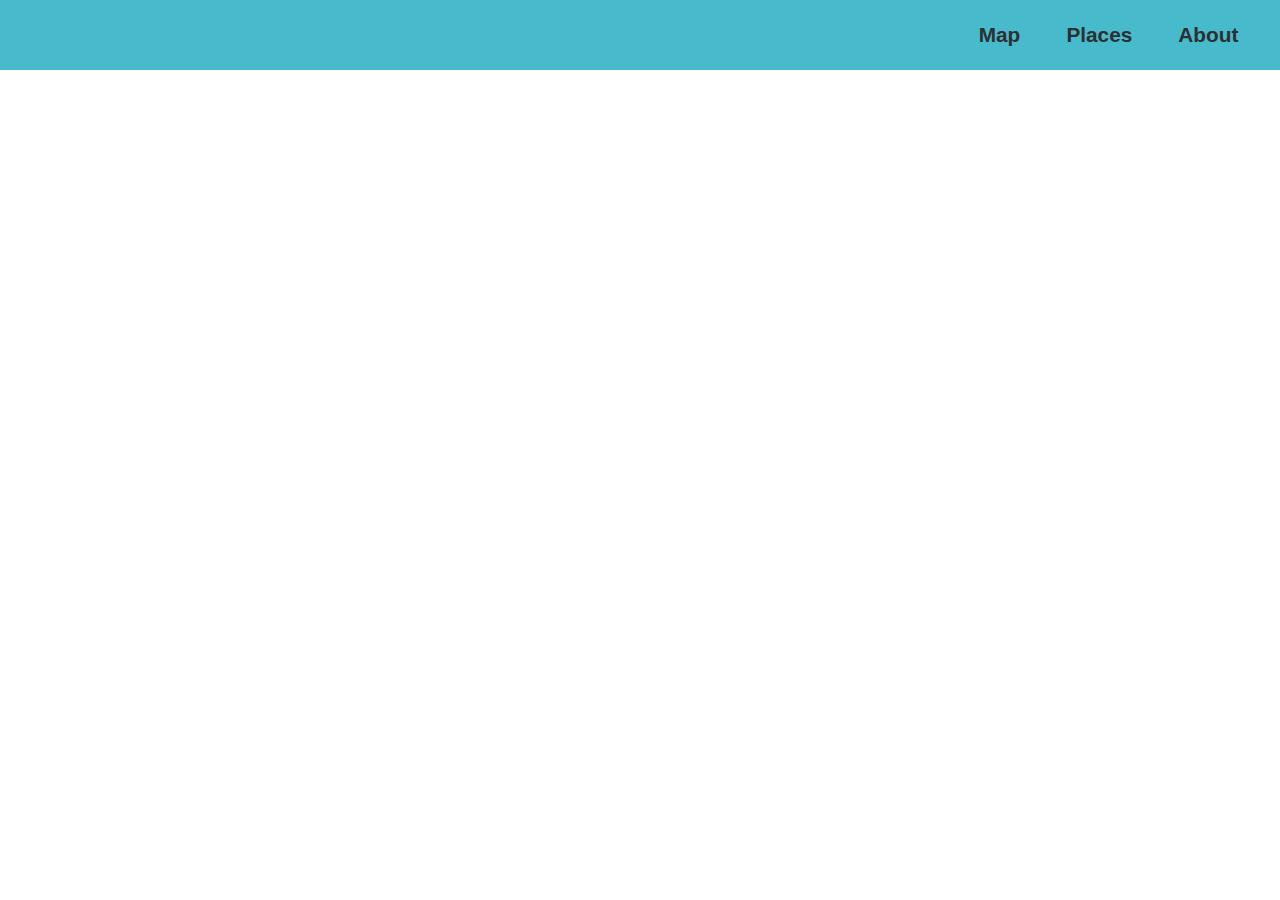
==== html/about.html @ d2d57470 "progress" ====
<!DOCTYPE html>
<html lang="en">
  <head>
    <link rel="stylesheet" href="/css/style.css" />
  </head>
  <body>
    <div class="header">
      <div class="logo">
        <img src="/images/logo.png" alt="" />
      </div>
      <div class="menu">
        <a href="">Map</a>
        <a href="/locations.html">Places</a>
        <a href="">About</a>
      </div>
    </div>
  </body>
</html>
---- css/style.css ----
* {
  box-sizing: border-box;
  padding: 0;
  margin: 0;
  font-family: "Segoe UI", Tahoma, Geneva, Verdana, sans-serif;
}

:root {
  --header: 70px;
  --light: #d7dde1;
  --dark: #2d2f31;
  --tan: #e6ddb8;
  --light-blue: #47bbcc;
  --dark-blue: #386da9;
}

/* Header ---------- */

.header {
  display: flex;
  background-color: var(--light-blue);
}

.logo {
  height: var(--header);
  flex-grow: 1;
}

.logo img {
  height: 100%;
}

.menu a {
  display: inline-flex;
  align-items: center;
  text-decoration: none;
  color: var(--dark);
  padding-right: 2em;
  height: 100%;
  font-size: 1.3em;
  font-weight: 600;
  cursor: pointer;
}

.menu a:hover {
  color: var(--dark-blue);
}

/* Main ---------- */

#container {
  position: relative;
}

.main-content {
  display: flex;
  width: 100%;
  height: calc(100vh - var(--header));
}

/* MAP */

.map-wrapper {
  position: relative;
  width: 100%;
  /* height: 100%; */
  flex: 0 1 auto;
}

#mapid {
  /* width: 100%; */
  height: 100%;
}

.toggle-menu {
  position: absolute;
  cursor: pointer;
  text-align: center;
  font-weight: 600;
  line-height: 40px;
  font-size: 1.1rem;
  top: 30px;
  left: 0;
  writing-mode: vertical-rl;
  width: 40px;
  height: 120px;
  border-top-right-radius: 10px;
  border-bottom-right-radius: 10px;
  background-color: var(--light-blue);
  z-index: 2500;
}

/* Park Menu */

.park-menu-wrapper {
  background-color: var(--light-blue);
  color: var(--dark);
  overflow: auto;
  flex: 1 0 auto;
  max-width: 100%;
}

.collapsed {
  max-width: 0;
}

.park-menu-list {
  list-style: none;
}

.park-menu-header {
  font-size: larger;
  text-align: center;
  font-weight: 600;
}
.park-menu-header,
.park-menu-label {
  display: block;
  padding: 1rem 2rem;
}
.park-menu-label {
  cursor: pointer;
}
.active,
.park-menu-label:hover {
  color: var(--light);
  background-color: var(--dark-blue);
}
.park-menu-label:after {
  content: "+";
  text-align: right;
  float: right;
  width: 2em;
}
.active:after {
  content: "-";
}
.park-menu-list > li > ul {
  max-height: 0;
  overflow: hidden;
  background-color: var(--tan);
}
.park-menu-list > li > ul > li {
  cursor: pointer;
  color: var(--dark);
  padding: 1rem 0 1rem 2rem;
}

/* MODAL #################### */

.modal-wrapper {
  display: none;
  flex-direction: column;
  position: relative;
  margin: auto;
  background-color: var(--tan);
  color: var(--dark);
  padding: 10px 10px 30px 10px;
  width: 500px;
  height: 100%;
  /* box-shadow: 0 10px 6px -6px #777; */
}

.modal-html {
  flex-grow: 1;
}

.modal-html > img {
  display: block;
  margin: auto;
  object-fit: contain;
  max-height: 400px;
  max-width: 400px;
}

.modal-html > ul > li::marker {
  color: var(--dark);
}

.modal-wrapper > .nav {
  display: flex;
  justify-content: space-between;
  text-align: center;
}

.modal-wrapper > .nav > button {
  width: 120px;
  padding: 0.5em;
  margin-top: 12px;
  border-radius: 5px;
  font-size: 0.9rem;
}

.modal-wrapper > button {
  position: absolute;
  background-color: transparent;
  border: none;
  cursor: pointer;
  color: var(--dark);
  font-size: 1.7rem;
  top: 0;
  right: 0.6rem;
}

/* MEDIA ---------- */

@media (max-width: 600px) {
  .header {
    display: none;
  }

  .main-content {
    height: 100vh;
  }

  .park-menu-wrapper {
    padding: 0;
  }

  .modal-wrapper {
    position: absolute;
    top: 0;
    right: 0;
    width: 100vw;
    height: 100vh;
    z-index: 20500;
  }
}
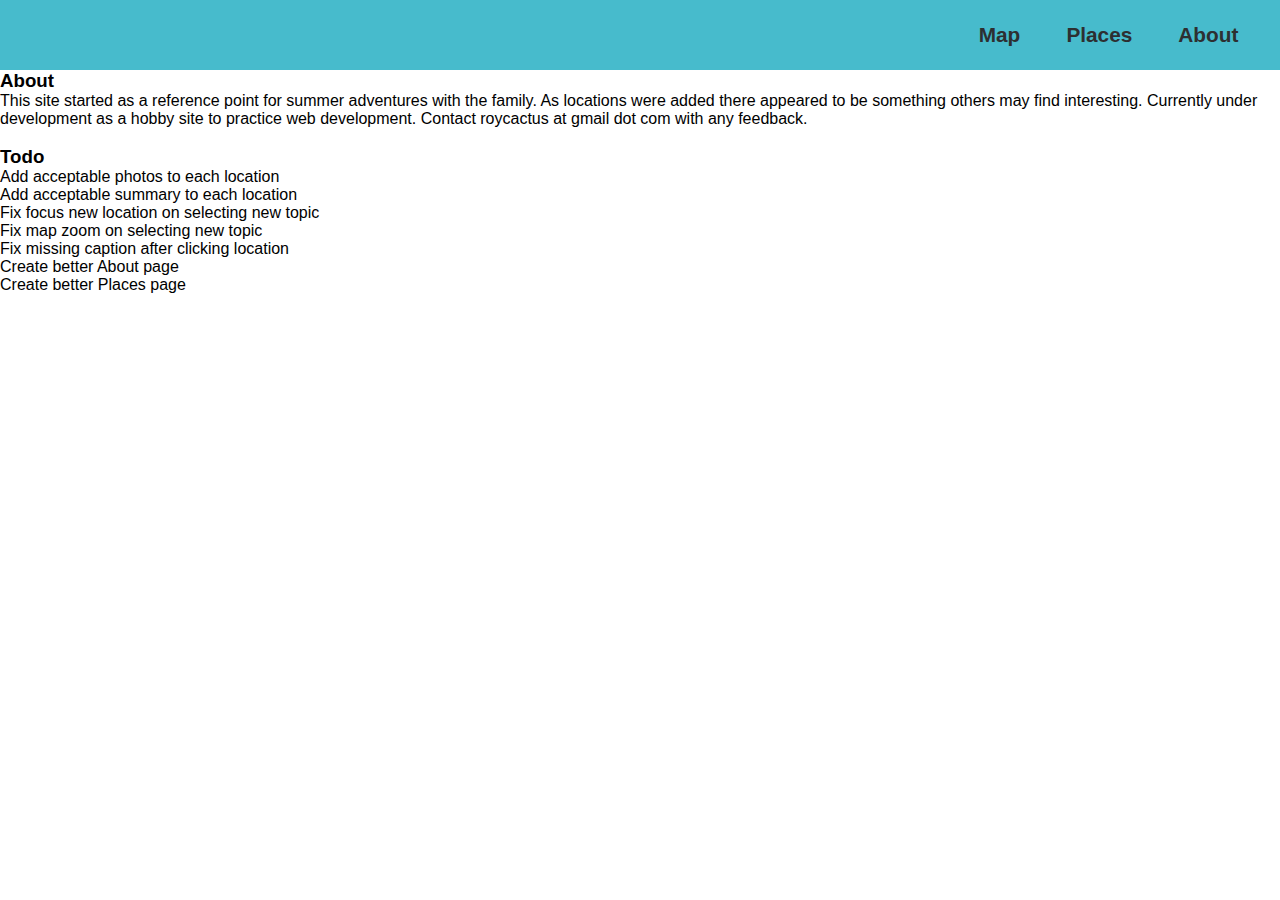
==== commit b82e253c: "progress" ====
--- a/html/about.html
+++ b/html/about.html
@@ -9,10 +9,31 @@
         <img src="/images/logo.png" alt="" />
       </div>
       <div class="menu">
-        <a href="">Map</a>
-        <a href="/locations.html">Places</a>
-        <a href="">About</a>
+        <a href="../index.html">Map</a>
+        <a href="places.html">Places</a>
+        <a href="about.html">About</a>
       </div>
+    </div>
+    <div id="todo">
+      <h3>About</h3>
+      <p>
+        This site started as a reference point for summer adventures with the
+        family. As locations were added there appeared to be something others
+        may find interesting. Currently under development as a hobby site to
+        practice web development. Contact roycactus at gmail dot com with any
+        feedback.
+      </p>
+      <br />
+      <h3>Todo</h3>
+      <ul>
+        <li>Add acceptable photos to each location</li>
+        <li>Add acceptable summary to each location</li>
+        <li>Fix focus new location on selecting new topic</li>
+        <li>Fix map zoom on selecting new topic</li>
+        <li>Fix missing caption after clicking location</li>
+        <li>Create better About page</li>
+        <li>Create better Places page</li>
+      </ul>
     </div>
   </body>
 </html>
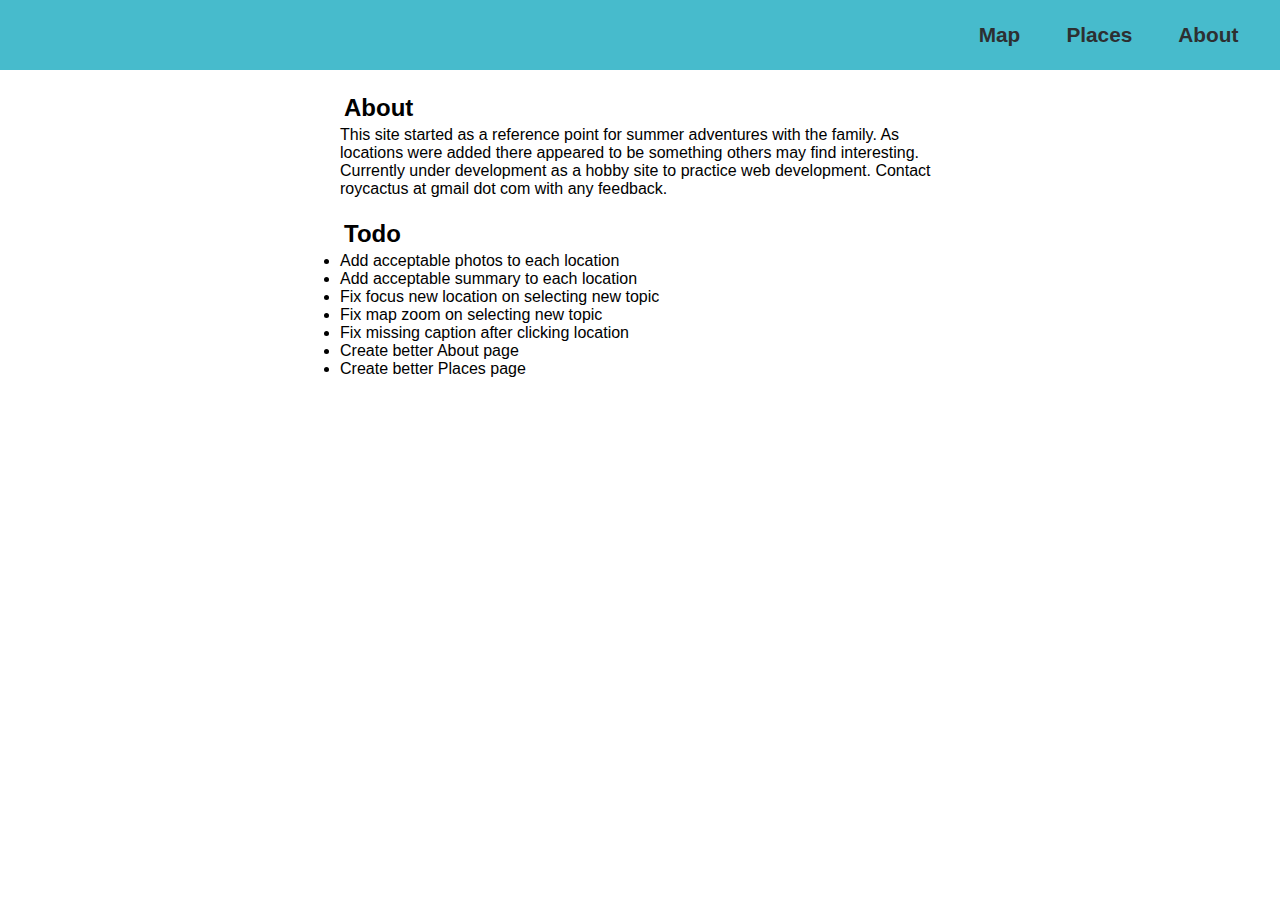
==== commit ddd3da56: "update html" ====
--- a/html/about.html
+++ b/html/about.html
@@ -14,8 +14,8 @@
         <a href="about.html">About</a>
       </div>
     </div>
-    <div id="todo">
-      <h3>About</h3>
+    <div id="todo" style="max-width: 600px; margin: 20px auto">
+      <h2 style="padding: 4px">About</h2>
       <p>
         This site started as a reference point for summer adventures with the
         family. As locations were added there appeared to be something others
@@ -24,7 +24,7 @@
         feedback.
       </p>
       <br />
-      <h3>Todo</h3>
+      <h2 style="padding: 4px">Todo</h2>
       <ul>
         <li>Add acceptable photos to each location</li>
         <li>Add acceptable summary to each location</li>
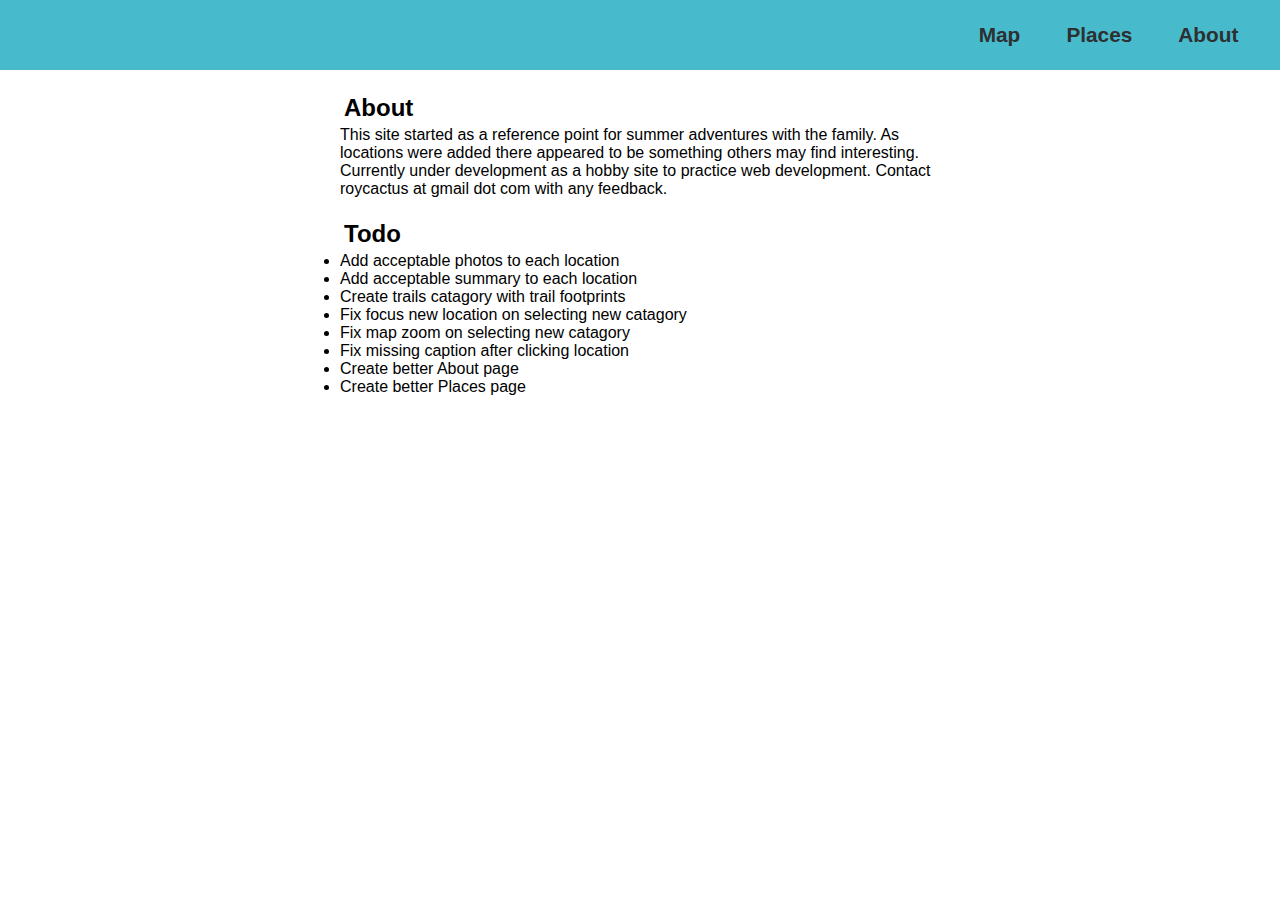
==== commit 34ddf897: "update todo" ====
--- a/html/about.html
+++ b/html/about.html
@@ -28,8 +28,9 @@
       <ul>
         <li>Add acceptable photos to each location</li>
         <li>Add acceptable summary to each location</li>
-        <li>Fix focus new location on selecting new topic</li>
-        <li>Fix map zoom on selecting new topic</li>
+        <li>Create trails catagory with trail footprints</li>
+        <li>Fix focus new location on selecting new catagory</li>
+        <li>Fix map zoom on selecting new catagory</li>
         <li>Fix missing caption after clicking location</li>
         <li>Create better About page</li>
         <li>Create better Places page</li>
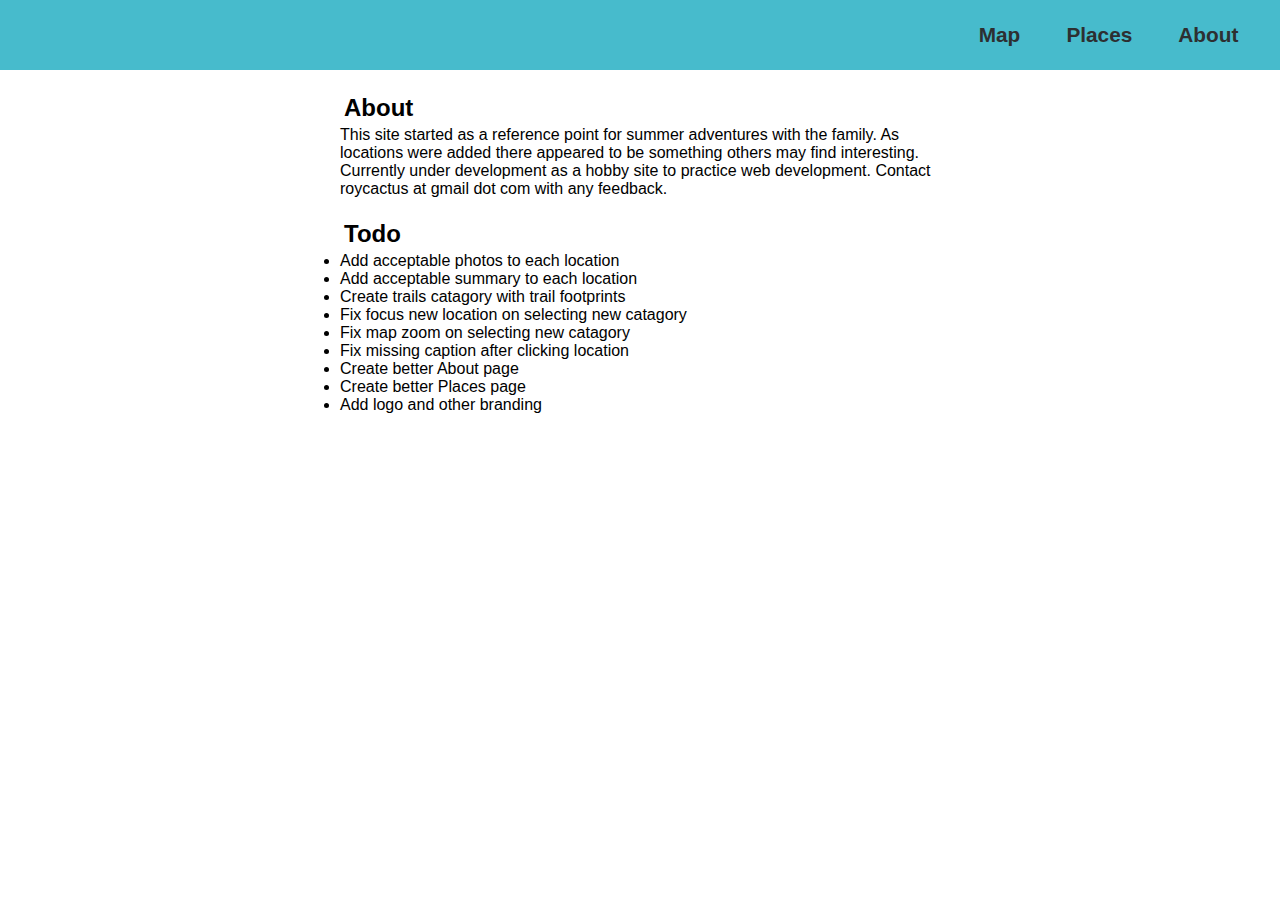
==== commit 67578649: "update todo" ====
--- a/html/about.html
+++ b/html/about.html
@@ -34,6 +34,7 @@
         <li>Fix missing caption after clicking location</li>
         <li>Create better About page</li>
         <li>Create better Places page</li>
+        <li>Add logo and other branding</li>
       </ul>
     </div>
   </body>
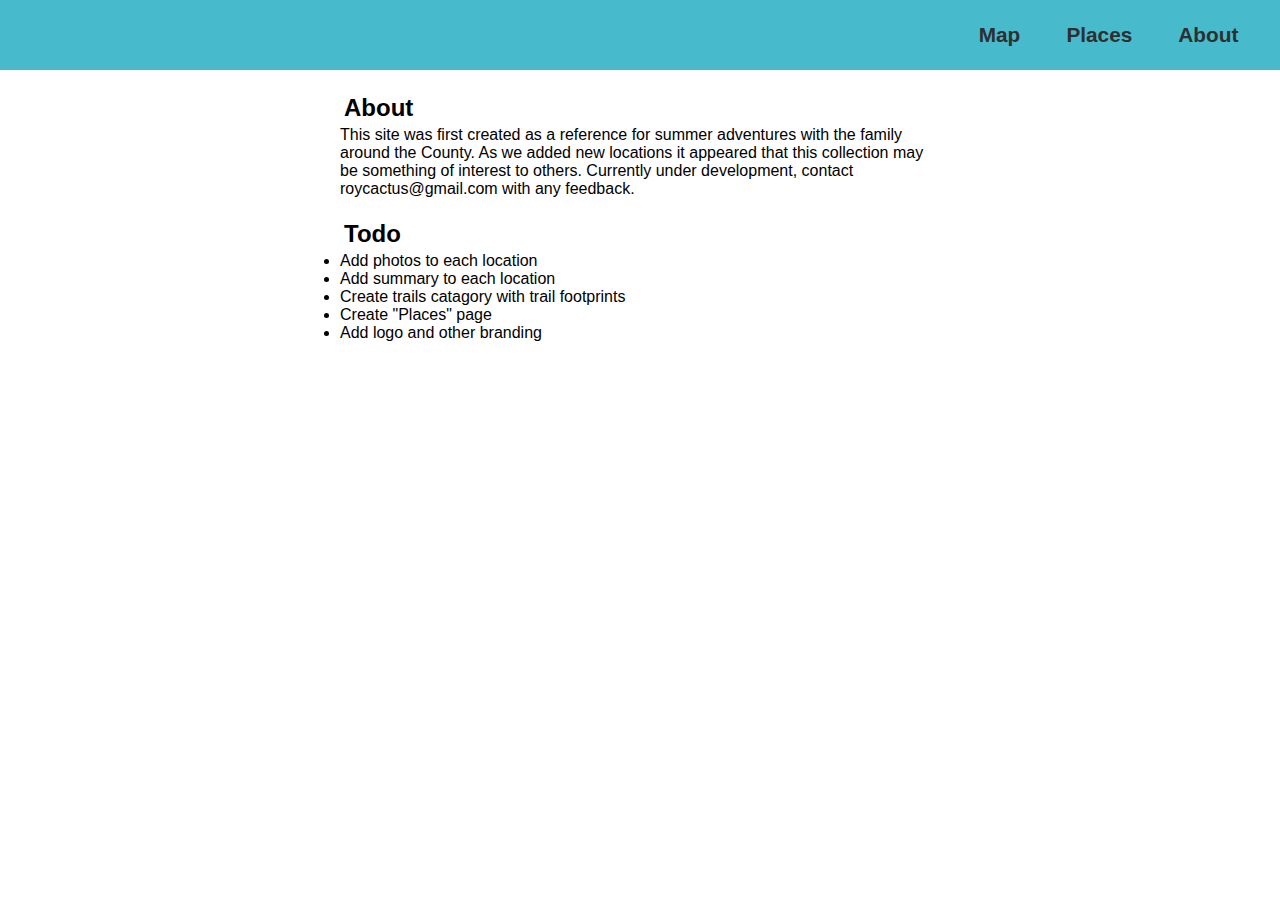
==== commit 4d54330e: "spring update" ====
--- a/html/about.html
+++ b/html/about.html
@@ -10,32 +10,28 @@
       </div>
       <div class="menu">
         <a href="../index.html">Map</a>
-        <a href="places.html">Places</a>
+        <a href="locations.html">Places</a>
         <a href="about.html">About</a>
       </div>
     </div>
     <div id="todo" style="max-width: 600px; margin: 20px auto">
       <h2 style="padding: 4px">About</h2>
       <p>
-        This site started as a reference point for summer adventures with the
-        family. As locations were added there appeared to be something others
-        may find interesting. Currently under development as a hobby site to
-        practice web development. Contact roycactus at gmail dot com with any
-        feedback.
+        This site was first created as a reference for summer adventures with
+        the family around the County. As we added new locations it appeared that
+        this collection may be something of interest to others. Currently under
+        development, contact roycactus@gmail.com with any feedback.
       </p>
       <br />
       <h2 style="padding: 4px">Todo</h2>
       <ul>
-        <li>Add acceptable photos to each location</li>
-        <li>Add acceptable summary to each location</li>
+        <li>Add photos to each location</li>
+        <li>Add summary to each location</li>
         <li>Create trails catagory with trail footprints</li>
-        <li>Fix focus new location on selecting new catagory</li>
-        <li>Fix map zoom on selecting new catagory</li>
-        <li>Fix missing caption after clicking location</li>
-        <li>Create better About page</li>
-        <li>Create better Places page</li>
+        <li>Create "Places" page</li>
         <li>Add logo and other branding</li>
       </ul>
     </div>
+    <script src="/js/about.js"></script>
   </body>
 </html>
